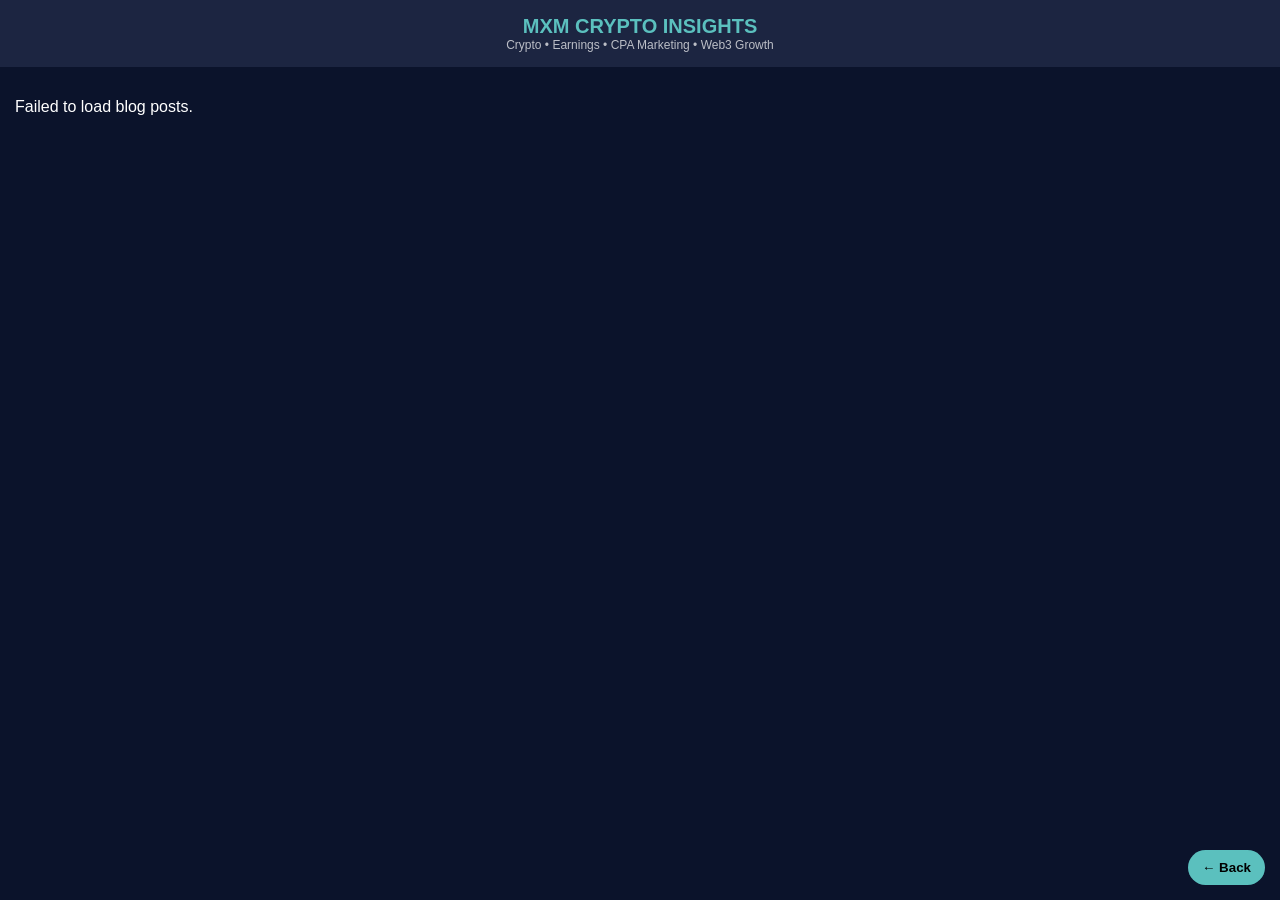
==== blog/index.html @ bc5912bf "Update index.html" ====
<!DOCTYPE html>
<html>
<head>
  <title>MXM Crypto Blog</title>

  <meta name="viewport" content="width=device-width, initial-scale=1.0">

  <meta name="description" content="MXM Blog - Crypto news, earning guides, CPA marketing insights and digital finance strategies.">

  <!-- 🔥 UI THEME INJECTION -->
  <link rel="stylesheet" href="../ui-theme.css">

  <style>
    body {
      margin: 0;
      font-family: Arial, sans-serif;
      background: #0b132b;
      color: #fff;
    }

    /* TOP HEADER */
    .header {
      background: #1c2541;
      padding: 15px;
      text-align: center;
      position: sticky;
      top: 0;
    }

    .header h1 {
      margin: 0;
      font-size: 20px;
      color: #5bc0be;
    }

    .sub {
      font-size: 12px;
      opacity: 0.7;
    }

    /* CONTAINER */
    .container {
      padding: 15px;
    }

    /* BLOG CARD */
    .card {
      background: #1c2541;
      margin-bottom: 15px;
      border-radius: 12px;
      overflow: hidden;
      box-shadow: 0 4px 12px rgba(0,0,0,0.3);
    }

    .card img {
      width: 100%;
      height: 160px;
      object-fit: cover;
    }

    .content {
      padding: 12px;
    }

    .title {
      font-size: 16px;
      font-weight: bold;
      margin-bottom: 5px;
      color: #5bc0be;
    }

    .text {
      font-size: 13px;
      opacity: 0.85;
      line-height: 1.4;
    }

    /* TAG */
    .tag {
      display: inline-block;
      font-size: 10px;
      background: #5bc0be;
      color: #000;
      padding: 3px 6px;
      border-radius: 5px;
      margin-bottom: 8px;
    }

    /* LOADING */
    .loading {
      text-align: center;
      padding: 30px;
      opacity: 0.7;
    }

    /* BUTTON */
    .back {
      position: fixed;
      bottom: 15px;
      right: 15px;
      background: #5bc0be;
      color: #000;
      border: none;
      padding: 10px 14px;
      border-radius: 50px;
      font-weight: bold;
      cursor: pointer;
    }

  </style>
</head>

<body>

<div class="header">
  <h1>MXM CRYPTO INSIGHTS</h1>
  <div class="sub">Crypto • Earnings • CPA Marketing • Web3 Growth</div>
</div>

<div class="container" id="blogContainer">
  <div class="loading">Loading articles...</div>
</div>

<button class="back" onclick="location.href='../dashboard.html'">← Back</button>

<script>

async function loadBlogs() {
  try {
    const res = await fetch("https://mxm-backend.onrender.com/blog/list");
    const data = await res.json();

    const container = document.getElementById("blogContainer");
    container.innerHTML = "";

    if (!data.length) {
      container.innerHTML = "<p>No articles yet.</p>";
      return;
    }

    data.forEach(post => {
      container.innerHTML += `
        <div class="card">

          ${post.image ? `<img src="${post.image}" />` : ""}

          <div class="content">

            <div class="tag">MXM UPDATE</div>

            <div class="title">${post.title}</div>

            <div class="text">${post.content}</div>

          </div>

        </div>
      `;
    });

  } catch (err) {
    document.getElementById("blogContainer").innerHTML =
      "<p>Failed to load blog posts.</p>";
  }
}

loadBlogs();

</script>

</body>
</html>
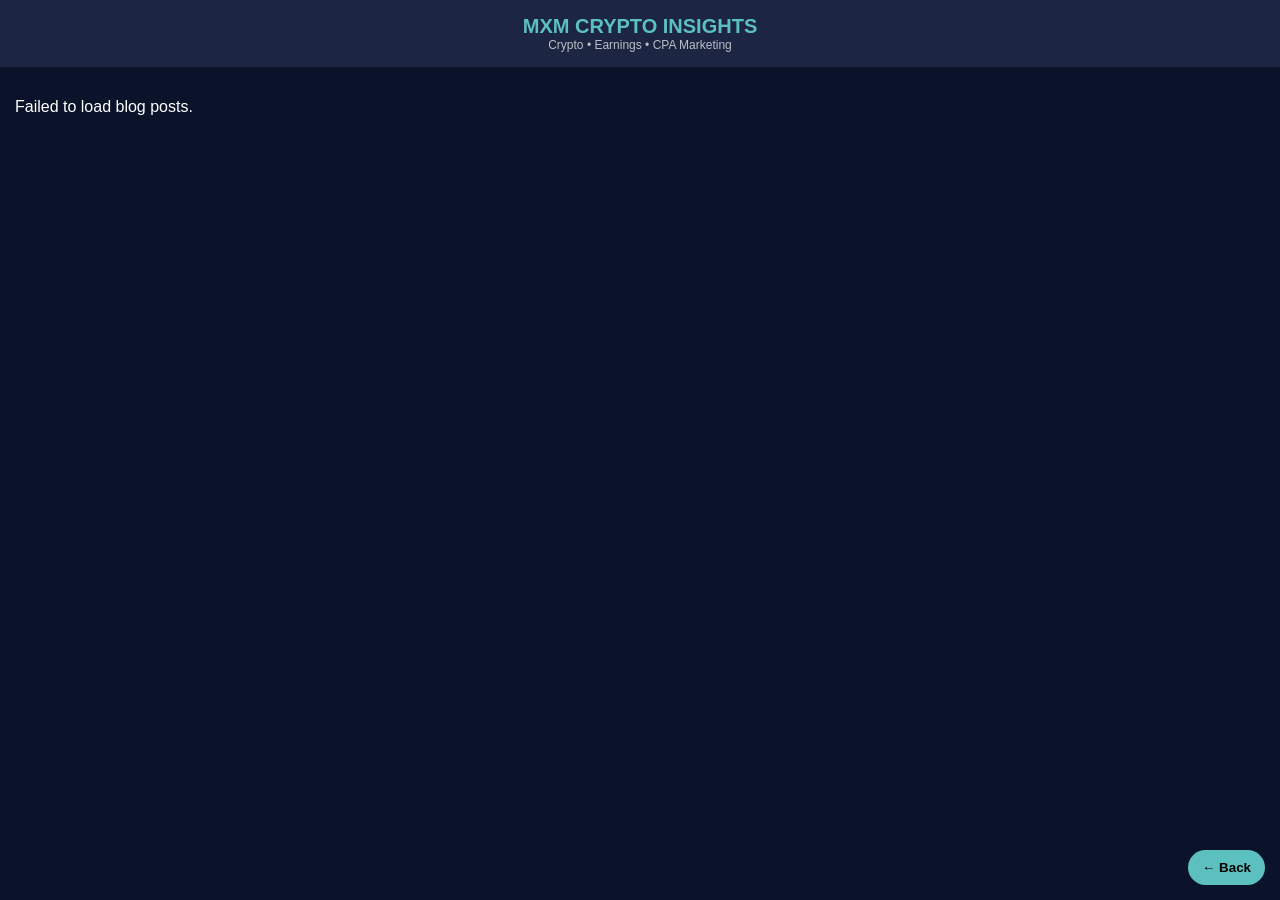
==== commit 1d5fdd77: "Update index.html" ====
--- a/blog/index.html
+++ b/blog/index.html
@@ -6,9 +6,6 @@
   <meta name="viewport" content="width=device-width, initial-scale=1.0">
 
   <meta name="description" content="MXM Blog - Crypto news, earning guides, CPA marketing insights and digital finance strategies.">
-
-  <!-- 🔥 UI THEME INJECTION -->
-  <link rel="stylesheet" href="../ui-theme.css">
 
   <style>
     body {
@@ -18,7 +15,6 @@
       color: #fff;
     }
 
-    /* TOP HEADER */
     .header {
       background: #1c2541;
       padding: 15px;
@@ -38,12 +34,10 @@
       opacity: 0.7;
     }
 
-    /* CONTAINER */
     .container {
       padding: 15px;
     }
 
-    /* BLOG CARD */
     .card {
       background: #1c2541;
       margin-bottom: 15px;
@@ -65,7 +59,6 @@
     .title {
       font-size: 16px;
       font-weight: bold;
-      margin-bottom: 5px;
       color: #5bc0be;
     }
 
@@ -75,25 +68,21 @@
       line-height: 1.4;
     }
 
-    /* TAG */
     .tag {
-      display: inline-block;
       font-size: 10px;
       background: #5bc0be;
       color: #000;
       padding: 3px 6px;
       border-radius: 5px;
+      display: inline-block;
       margin-bottom: 8px;
     }
 
-    /* LOADING */
     .loading {
       text-align: center;
       padding: 30px;
-      opacity: 0.7;
-    }
-
-    /* BUTTON */
+    }
+
     .back {
       position: fixed;
       bottom: 15px;
@@ -106,7 +95,6 @@
       font-weight: bold;
       cursor: pointer;
     }
-
   </style>
 </head>
 
@@ -114,7 +102,7 @@
 
 <div class="header">
   <h1>MXM CRYPTO INSIGHTS</h1>
-  <div class="sub">Crypto • Earnings • CPA Marketing • Web3 Growth</div>
+  <div class="sub">Crypto • Earnings • CPA Marketing</div>
 </div>
 
 <div class="container" id="blogContainer">
@@ -125,6 +113,7 @@
 
 <script>
 
+/* ================= LOAD BLOGS ================= */
 async function loadBlogs() {
   try {
     const res = await fetch("https://mxm-backend.onrender.com/blog/list");
@@ -139,24 +128,28 @@
     }
 
     data.forEach(post => {
+
+      // 🔥 V10 VIEW TRACKING (SAFE)
+      fetch(`https://mxm-backend.onrender.com/blog/view/${post.id}`, {
+        method: "POST"
+      });
+
       container.innerHTML += `
         <div class="card">
 
-          ${post.image ? `<img src="${post.image}" />` : ""}
+          ${post.image ? `<img src="${post.image}">` : ""}
 
           <div class="content">
-
             <div class="tag">MXM UPDATE</div>
-
             <div class="title">${post.title}</div>
-
             <div class="text">${post.content}</div>
-
           </div>
 
         </div>
       `;
     });
+
+    loadAds();
 
   } catch (err) {
     document.getElementById("blogContainer").innerHTML =
@@ -164,6 +157,74 @@
   }
 }
 
+/* ================= ADS SYSTEM V10 ================= */
+async function loadAds() {
+  try {
+    const res = await fetch("https://mxm-backend.onrender.com/ads/list");
+    const ads = await res.json();
+
+    const container = document.getElementById("blogContainer");
+
+    ads.forEach(ad => {
+
+      // 🔥 V10 IMPRESSION TRACKING
+      if (ad.id) {
+        fetch(`https://mxm-backend.onrender.com/ads/impression/${ad.id}`, {
+          method: "POST"
+        });
+      }
+
+      container.innerHTML += `
+        <div class="card" style="border:1px dashed #5bc0be;">
+          <div class="content">
+            <div class="tag">ADVERTISEMENT</div>
+            <div class="title">${ad.title}</div>
+            <div class="text">${ad.text}</div>
+
+            <button onclick="handleAdClick('${ad.id}', '${ad.link}')">
+              Open
+            </button>
+
+          </div>
+        </div>
+      `;
+    });
+
+  } catch (err) {
+    console.log("Ad load error");
+  }
+}
+
+/* ================= AD CLICK TRACK ================= */
+function handleAdClick(id, link) {
+
+  if (id) {
+    fetch(`https://mxm-backend.onrender.com/ads/click/${id}`, {
+      method: "POST"
+    });
+  }
+
+  window.location.href = link;
+}
+
+/* ================= USER TRACKING (V10 CORE) ================= */
+function trackUser() {
+  const uid = localStorage.getItem("uid") || "guest";
+
+  fetch("https://mxm-backend.onrender.com/track/session", {
+    method: "POST",
+    headers: {
+      "Content-Type": "application/json"
+    },
+    body: JSON.stringify({
+      uid: uid,
+      page: "blog"
+    })
+  });
+}
+
+/* ================= INIT ================= */
+trackUser();
 loadBlogs();
 
 </script>
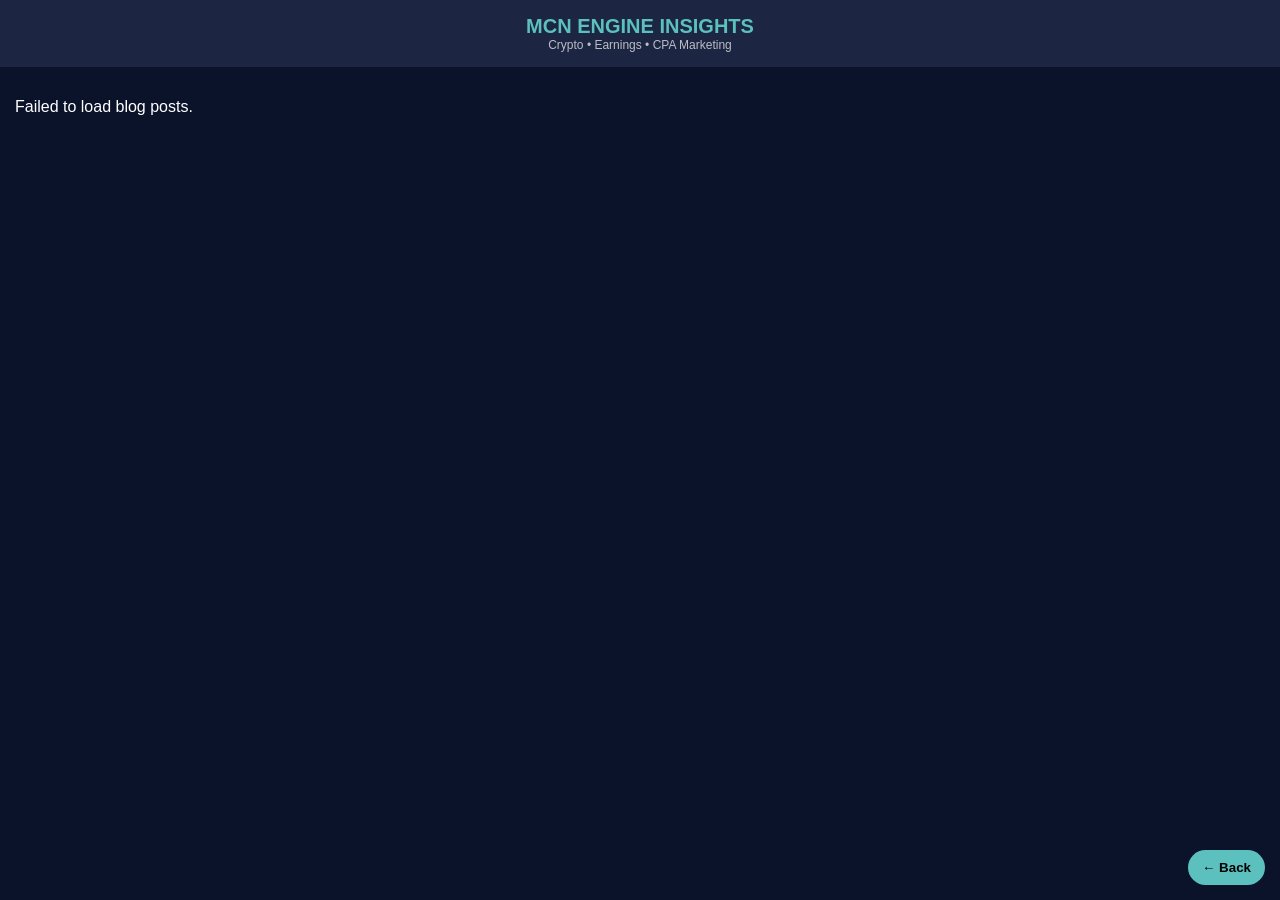
==== commit b2677f56: "Update index.html" ====
--- a/blog/index.html
+++ b/blog/index.html
@@ -1,11 +1,11 @@
 <!DOCTYPE html>
 <html>
 <head>
-  <title>MXM Crypto Blog</title>
+  <title>MCN Engine Blog</title>
 
   <meta name="viewport" content="width=device-width, initial-scale=1.0">
 
-  <meta name="description" content="MXM Blog - Crypto news, earning guides, CPA marketing insights and digital finance strategies.">
+  <meta name="description" content="MCN Engine Blog - Crypto news, earning guides, CPA marketing insights and digital finance strategies.">
 
   <style>
     body {
@@ -101,7 +101,7 @@
 <body>
 
 <div class="header">
-  <h1>MXM CRYPTO INSIGHTS</h1>
+  <h1>MCN ENGINE INSIGHTS</h1>
   <div class="sub">Crypto • Earnings • CPA Marketing</div>
 </div>
 
@@ -113,101 +113,7 @@
 
 <script>
 
-/* ================= LOAD BLOGS ================= */
-async function loadBlogs() {
-  try {
-    const res = await fetch("https://mxm-backend.onrender.com/blog/list");
-    const data = await res.json();
-
-    const container = document.getElementById("blogContainer");
-    container.innerHTML = "";
-
-    if (!data.length) {
-      container.innerHTML = "<p>No articles yet.</p>";
-      return;
-    }
-
-    data.forEach(post => {
-
-      // 🔥 V10 VIEW TRACKING (SAFE)
-      fetch(`https://mxm-backend.onrender.com/blog/view/${post.id}`, {
-        method: "POST"
-      });
-
-      container.innerHTML += `
-        <div class="card">
-
-          ${post.image ? `<img src="${post.image}">` : ""}
-
-          <div class="content">
-            <div class="tag">MXM UPDATE</div>
-            <div class="title">${post.title}</div>
-            <div class="text">${post.content}</div>
-          </div>
-
-        </div>
-      `;
-    });
-
-    loadAds();
-
-  } catch (err) {
-    document.getElementById("blogContainer").innerHTML =
-      "<p>Failed to load blog posts.</p>";
-  }
-}
-
-/* ================= ADS SYSTEM V10 ================= */
-async function loadAds() {
-  try {
-    const res = await fetch("https://mxm-backend.onrender.com/ads/list");
-    const ads = await res.json();
-
-    const container = document.getElementById("blogContainer");
-
-    ads.forEach(ad => {
-
-      // 🔥 V10 IMPRESSION TRACKING
-      if (ad.id) {
-        fetch(`https://mxm-backend.onrender.com/ads/impression/${ad.id}`, {
-          method: "POST"
-        });
-      }
-
-      container.innerHTML += `
-        <div class="card" style="border:1px dashed #5bc0be;">
-          <div class="content">
-            <div class="tag">ADVERTISEMENT</div>
-            <div class="title">${ad.title}</div>
-            <div class="text">${ad.text}</div>
-
-            <button onclick="handleAdClick('${ad.id}', '${ad.link}')">
-              Open
-            </button>
-
-          </div>
-        </div>
-      `;
-    });
-
-  } catch (err) {
-    console.log("Ad load error");
-  }
-}
-
-/* ================= AD CLICK TRACK ================= */
-function handleAdClick(id, link) {
-
-  if (id) {
-    fetch(`https://mxm-backend.onrender.com/ads/click/${id}`, {
-      method: "POST"
-    });
-  }
-
-  window.location.href = link;
-}
-
-/* ================= USER TRACKING (V10 CORE) ================= */
+/* ================= USER TRACKING ================= */
 function trackUser() {
   const uid = localStorage.getItem("uid") || "guest";
 
@@ -223,6 +129,93 @@
   });
 }
 
+/* ================= LOAD BLOGS ================= */
+async function loadBlogs() {
+  try {
+    const res = await fetch("https://mxm-backend.onrender.com/blog/list");
+    const data = await res.json();
+
+    const container = document.getElementById("blogContainer");
+    container.innerHTML = "";
+
+    if (!data.length) {
+      container.innerHTML = "<p>No articles yet.</p>";
+      return;
+    }
+
+    data.forEach(post => {
+
+      // VIEW TRACKING (non-blocking)
+      fetch(`https://mxm-backend.onrender.com/blog/view/${post.id}`, {
+        method: "POST"
+      });
+
+      container.innerHTML += `
+        <div class="card">
+
+          ${post.image ? `<img src="${post.image}">` : ""}
+
+          <div class="content">
+            <div class="tag">MCN UPDATE</div>
+            <div class="title">${post.title}</div>
+            <div class="text">${post.content}</div>
+          </div>
+
+        </div>
+      `;
+    });
+
+    // IMPORTANT: ADS LOAD AFTER BLOGS
+    loadAds();
+
+  } catch (err) {
+    document.getElementById("blogContainer").innerHTML =
+      "<p>Failed to load blog posts.</p>";
+  }
+}
+
+/* ================= ADS SYSTEM (UPDATED CLEAN VERSION) ================= */
+async function loadAds() {
+  try {
+    const res = await fetch("https://mxm-backend.onrender.com/ads/list");
+    const ads = await res.json();
+
+    const container = document.getElementById("blogContainer");
+
+    ads.forEach(ad => {
+
+      container.innerHTML += `
+        <div class="card" style="border:1px dashed #5bc0be;">
+          <div class="content">
+
+            <div class="tag">SPONSORED</div>
+
+            <div class="title">${ad.title}</div>
+            <div class="text">${ad.text}</div>
+
+            <button onclick="handleAdClick('${ad.id}', '${ad.link}')">
+              Open
+            </button>
+
+          </div>
+        </div>
+      `;
+    });
+
+  } catch (err) {
+    console.log("Ads failed");
+  }
+}
+
+/* ================= AD CLICK TRACKING ================= */
+function handleAdClick(id, link) {
+  fetch(`https://mxm-backend.onrender.com/ads/click/${id}`, {
+    method: "POST"
+  });
+
+  window.location.href = link;
+}
+
 /* ================= INIT ================= */
 trackUser();
 loadBlogs();
